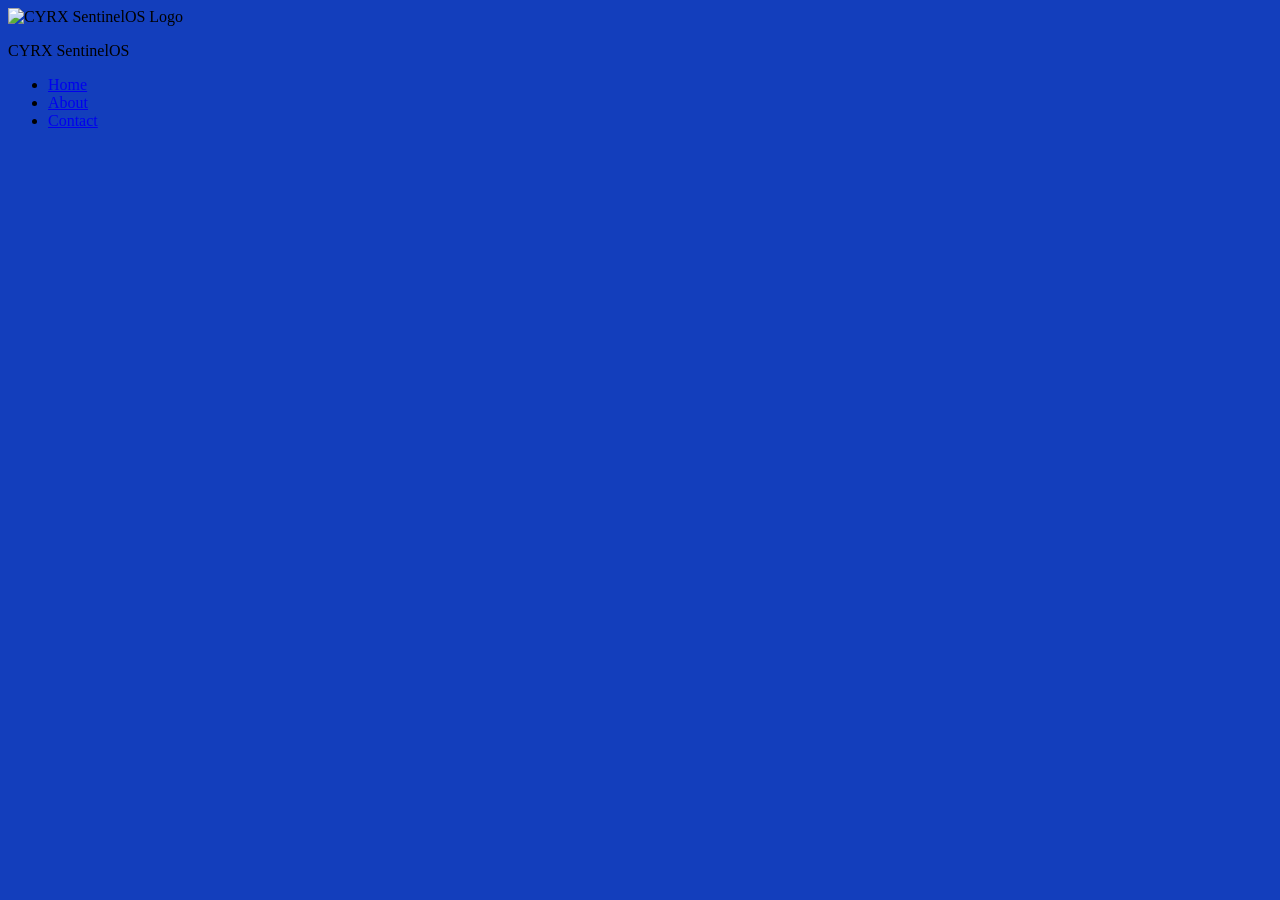
==== index.html @ 06dee5b8 "name changes" ====
<!doctype html>
<html lang="en">
  <head>
    <meta charset="UTF-8" />
    <meta name="viewport" content="width=device-width, initial-scale=1.0" />
    <title>CYRX SentinelOS</title>
    <link rel="stylesheet" href="/css/stylesheet.css" />
  </head>
  <body>
    <header>
      <nav>
        <img src="assets/Cutiep.jpg" alt="CYRX SentinelOS Logo" />
        <p>CYRX SentinelOS</p>
        <ul>
          <li><a href="Home.html">Home</a></li>
          <li><a href="About.html">About</a></li>
          <li><a href="Contact.html">Contact</a></li>
        </ul>
      </nav>
    </header>

    <section>
      
    </section>
    </section>
  </body>
</html>
---- css/stylesheet.css ----
body {
  background-color: #133ebc;
}
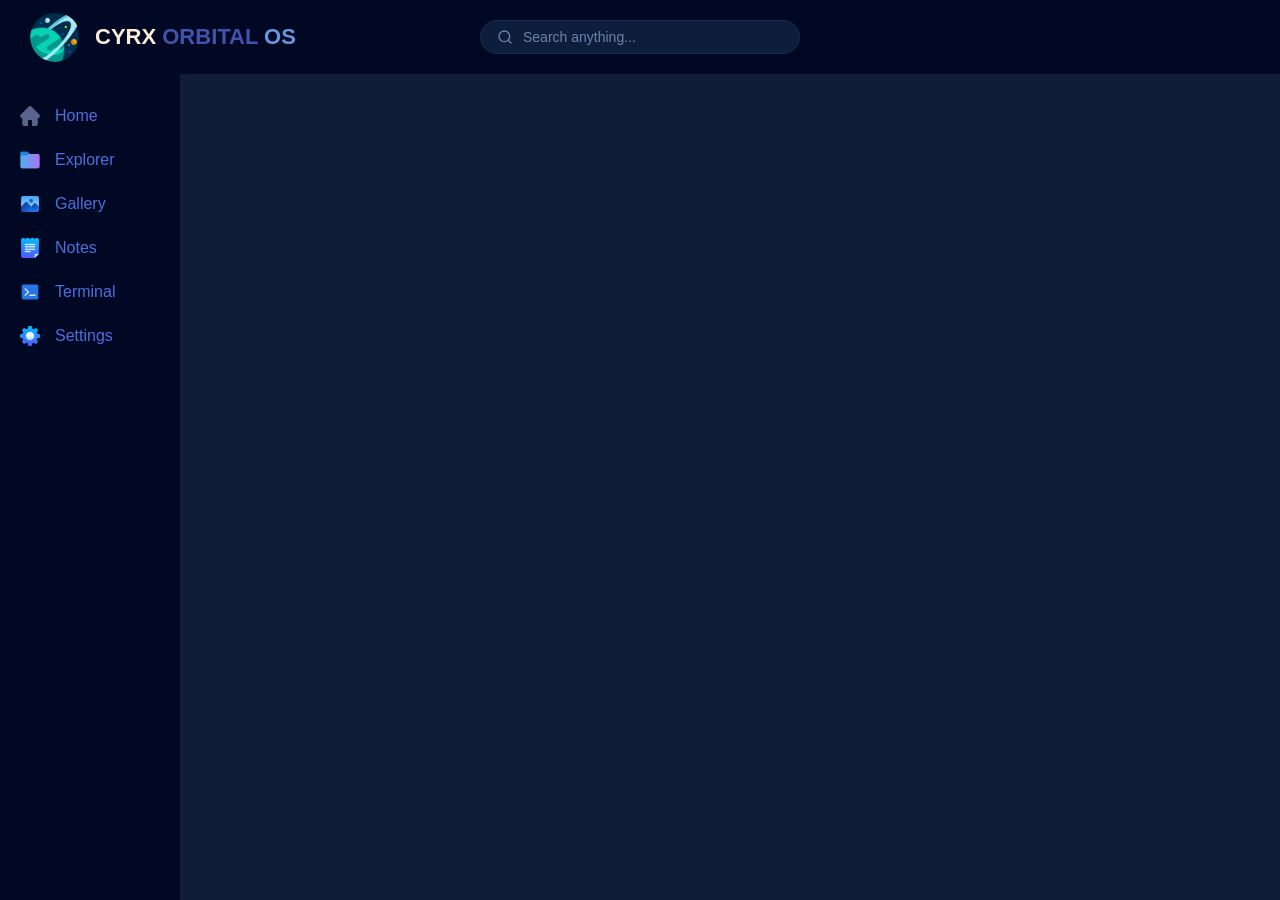
==== commit 46a3ceeb: "Add assets and styles for navbar and sidebar layout - Added terminal.png and window.png assets for U" ====
--- a/index.html
+++ b/index.html
@@ -4,24 +4,90 @@
     <meta charset="UTF-8" />
     <meta name="viewport" content="width=device-width, initial-scale=1.0" />
     <title>CYRX SentinelOS</title>
-    <link rel="stylesheet" href="/css/stylesheet.css" />
+    <link rel="stylesheet" href="/css/style.css" />
   </head>
+
   <body>
     <header>
-      <nav>
-        <img src="assets/Cutiep.jpg" alt="CYRX SentinelOS Logo" />
-        <p>CYRX SentinelOS</p>
-        <ul>
-          <li><a href="Home.html">Home</a></li>
-          <li><a href="About.html">About</a></li>
-          <li><a href="Contact.html">Contact</a></li>
-        </ul>
+      <nav class="navbar">
+        <!-- Brand / Logo + Title Container -->
+        <div class="nav-brand">
+          <img src="assets/logo.png" alt="CYRX SentinelOS Logo" />
+          <h1 class="header-title">
+            <span style="color: antiquewhite">CYRX</span> ORBITAL
+            <span style="color: #6897dd">OS</span>
+          </h1>
+        </div>
+
+        <!-- Search Bar -->
+        <div class="search-container">
+          <!-- Search / Magnifying Glass Icon (SVG) -->
+          <svg
+            class="search-icon"
+            xmlns="http://www.w3.org/2000/svg"
+            viewBox="0 0 24 24"
+            fill="none"
+            stroke="currentColor"
+            stroke-width="2"
+            stroke-linecap="round"
+            stroke-linejoin="round"
+          >
+            <circle cx="11" cy="11" r="8"></circle>
+            <line x1="21" y1="21" x2="16.65" y2="16.65"></line>
+          </svg>
+
+          <!-- Input Field -->
+          <input
+            type="text"
+            id="search-input"
+            placeholder="Search anything..."
+          />
+        </div>
       </nav>
     </header>
 
-    <section>
-      
-    </section>
-    </section>
+    <!-- Sidebar -->
+    <aside>
+      <div class="sidebar">
+        <ul>
+          <li>
+            <a id="home-link" href="#">
+              <img src="assets/home.png" alt="Home logo" />
+              <span>Home</span>
+            </a>
+          </li>
+          <li>
+            <a id="explorer-link" href="#">
+              <img src="assets/explorer.png" alt="Explorer logo" />
+              <span>Explorer</span>
+            </a>
+          </li>
+          <li>
+            <a id="gallery-link" href="#">
+              <img src="assets/gallery.png" alt="Gallery logo" />
+              <span>Gallery</span>
+            </a>
+          </li>
+          <li>
+            <a id="notes-link" href="#">
+              <img src="assets/notes.png" alt="Notes logo" />
+              <span>Notes</span>
+            </a>
+          </li>
+          <li>
+            <a id="terminal-link" href="#">
+              <img src="assets/terminal.png" alt="Terminal logo" />
+              <span>Terminal</span>
+            </a>
+          </li>
+          <li>
+            <a id="settings-link" href="#">
+              <img src="assets/settings.png" alt="Settings logo" />
+              <span>Settings</span>
+            </a>
+          </li>
+        </ul>
+      </div>
+    </aside>
   </body>
 </html>
--- a/css/style.css
+++ b/css/style.css
@@ -0,0 +1,121 @@
+* {
+  margin: 0;
+  padding: 0;
+  box-sizing: border-box;
+}
+
+body {
+  background-color: #0f1d39;
+  font-family: Arial, sans-serif;
+}
+
+/* NAVBAR MAIN CONTAINER */
+.navbar {
+  display: flex;
+  justify-content: space-between; /* Inihihiwalay ang Brand sa Kaliwa, Search sa Kanan */
+  align-items: center;
+  background-color: rgb(0, 8, 36);
+  padding: 12px 30px;
+  position: relative; /* Kailangan para ma-center nang maayos ang search bar */
+}
+
+/* LOGO + TITLE CONTAINER */
+.nav-brand {
+  display: flex;
+  align-items: center;
+  gap: 15px;
+}
+
+.nav-brand img {
+  width: 50px;
+  height: 50px;
+  border-radius: 50%;
+  object-fit: cover;
+}
+
+.header-title {
+  font-size: 22px;
+  font-weight: bold;
+  color: rgb(65, 83, 172);
+}
+
+/* CONTAINER NG SEARCH BAR (PERFECT CENTER) */
+.search-container {
+  display: flex;
+  align-items: center;
+  background-color: #0d1e3d;
+  padding: 8px 16px;
+  border-radius: 20px;
+  width: 320px;
+  border: 1px solid #162c54;
+
+  /* Ginagamit ito para manatiling exact center sa buong Screen */
+  position: absolute;
+  left: 50%;
+  transform: translateX(-50%);
+}
+
+/* SEARCH ICON */
+.search-icon {
+  width: 16px;
+  height: 16px;
+  color: #6b82a8;
+  margin-right: 10px;
+  flex-shrink: 0;
+}
+
+/* INPUT FIELD */
+.search-container input {
+  background: transparent;
+  border: none;
+  outline: none;
+  color: #ffffff;
+  font-size: 14px;
+  width: 100%;
+}
+
+.search-container input::placeholder {
+  color: #6b82a8;
+}
+
+/* SIDEBAR STYLES */
+.sidebar {
+  margin-top: 74px; /* Pantay sa taas ng navbar */
+  height: calc(100vh - 74px); /* Sakop ang natitirang taas ng screen */
+  width: 180px;
+  position: fixed;
+  z-index: 1;
+  top: 0;
+  left: 0;
+  background-color: rgb(0, 8, 36);
+  padding-top: 20px;
+}
+
+.sidebar ul {
+  list-style: none;
+  padding: 0;
+}
+
+.sidebar li a {
+  display: flex;
+  align-items: center; /* Inayos: 'center' imbes na 'row' */
+  gap: 15px;
+  text-decoration: none;
+  color: #4c70de;
+  padding: 12px 20px;
+  font-size: 16px;
+  transition:
+    background-color 0.2s,
+    color 0.2s;
+}
+
+.sidebar li a:hover {
+  background-color: #0d1e3d;
+  color: #ffffff;
+}
+
+.sidebar li a img {
+  width: 20px;
+  height: 20px;
+  object-fit: contain;
+}
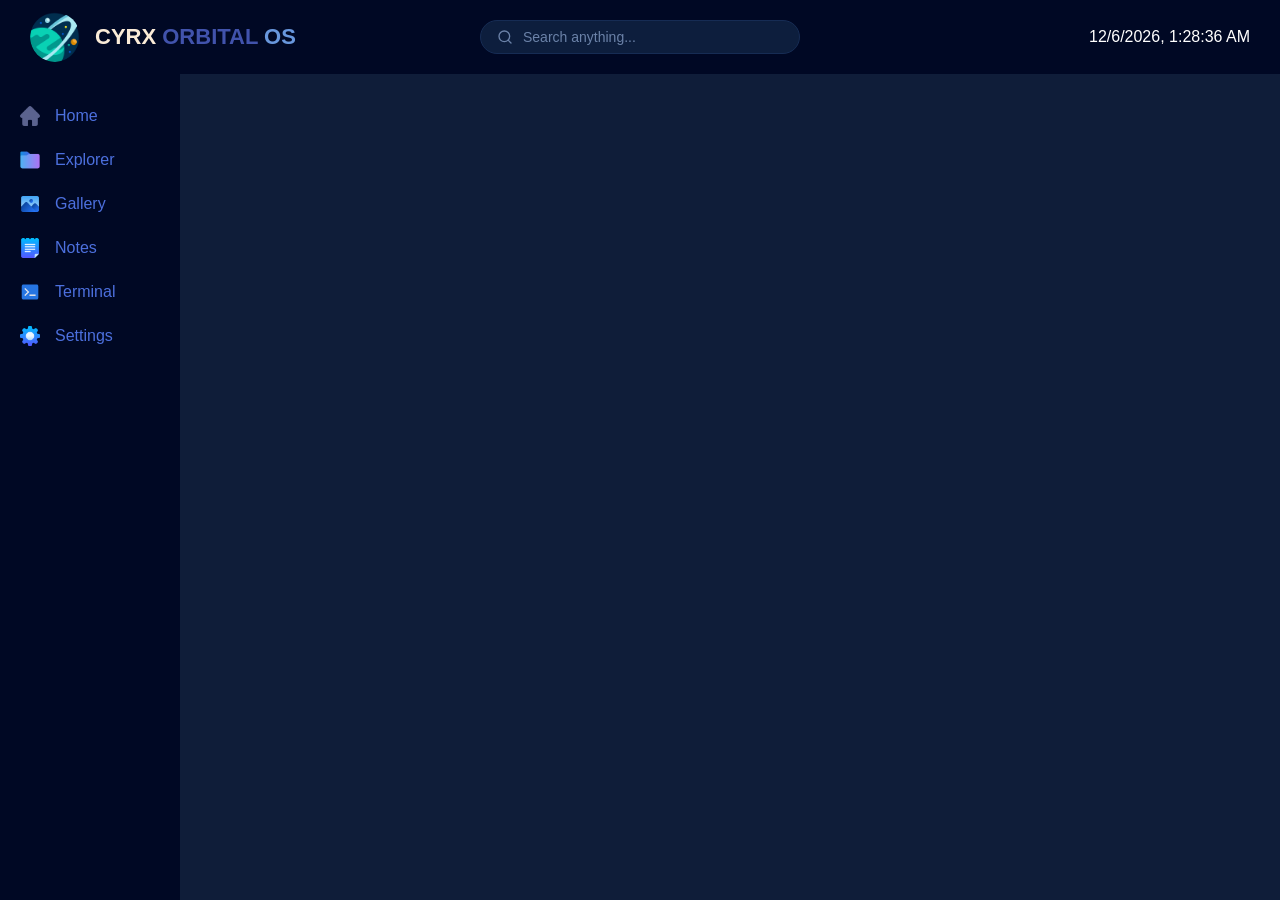
==== commit c7fa1daf: "Refactor HTML comments and add time display functionality in JavaScript" ====
--- a/index.html
+++ b/index.html
@@ -4,13 +4,13 @@
     <meta charset="UTF-8" />
     <meta name="viewport" content="width=device-width, initial-scale=1.0" />
     <title>CYRX SentinelOS</title>
-    <link rel="stylesheet" href="/css/style.css" />
+    <link rel="stylesheet" href="css/style.css" />
   </head>
 
   <body>
     <header>
       <nav class="navbar">
-        <!-- Brand / Logo + Title Container -->
+      
         <div class="nav-brand">
           <img src="assets/logo.png" alt="CYRX SentinelOS Logo" />
           <h1 class="header-title">
@@ -21,7 +21,7 @@
 
         <!-- Search Bar -->
         <div class="search-container">
-          <!-- Search / Magnifying Glass Icon (SVG) -->
+      
           <svg
             class="search-icon"
             xmlns="http://www.w3.org/2000/svg"
@@ -36,12 +36,15 @@
             <line x1="21" y1="21" x2="16.65" y2="16.65"></line>
           </svg>
 
-          <!-- Input Field -->
+       
           <input
             type="text"
             id="search-input"
             placeholder="Search anything..."
           />
+        </div>
+        <div class="time-container">
+          <span id="time"></span>
         </div>
       </nav>
     </header>
@@ -89,5 +92,6 @@
         </ul>
       </div>
     </aside>
+    <script src="script/script.js"></script>
   </body>
 </html>
--- a/css/style.css
+++ b/css/style.css
@@ -9,7 +9,7 @@
   font-family: Arial, sans-serif;
 }
 
-/* NAVBAR MAIN CONTAINER */
+
 .navbar {
   display: flex;
   justify-content: space-between; /* Inihihiwalay ang Brand sa Kaliwa, Search sa Kanan */
@@ -19,7 +19,6 @@
   position: relative; /* Kailangan para ma-center nang maayos ang search bar */
 }
 
-/* LOGO + TITLE CONTAINER */
 .nav-brand {
   display: flex;
   align-items: center;
@@ -39,7 +38,7 @@
   color: rgb(65, 83, 172);
 }
 
-/* CONTAINER NG SEARCH BAR (PERFECT CENTER) */
+
 .search-container {
   display: flex;
   align-items: center;
@@ -49,7 +48,7 @@
   width: 320px;
   border: 1px solid #162c54;
 
-  /* Ginagamit ito para manatiling exact center sa buong Screen */
+
   position: absolute;
   left: 50%;
   transform: translateX(-50%);
@@ -64,7 +63,7 @@
   flex-shrink: 0;
 }
 
-/* INPUT FIELD */
+
 .search-container input {
   background: transparent;
   border: none;
@@ -78,10 +77,10 @@
   color: #6b82a8;
 }
 
-/* SIDEBAR STYLES */
+
 .sidebar {
-  margin-top: 74px; /* Pantay sa taas ng navbar */
-  height: calc(100vh - 74px); /* Sakop ang natitirang taas ng screen */
+  margin-top: 74px; 
+  height: calc(100vh - 74px); 
   width: 180px;
   position: fixed;
   z-index: 1;
@@ -119,3 +118,6 @@
   height: 20px;
   object-fit: contain;
 }
+#time{
+  color: #ffffff;
+}
